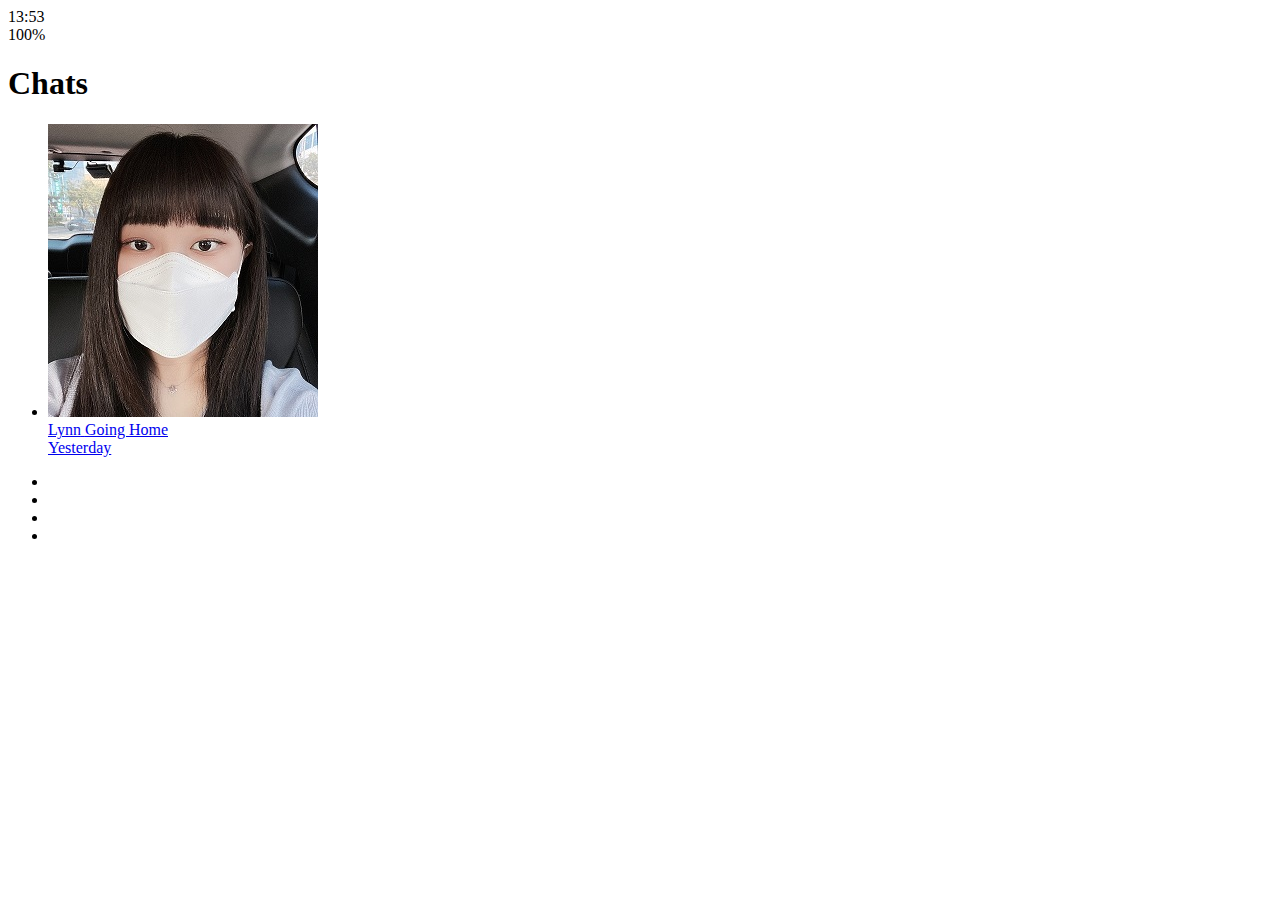
==== index.html @ 256fddab "HTML" ====
<!DOCTYPE html>
<html lang="en">
  <head>
    <meta charset="UTF-8" />
    <meta name="viewport" content="width=device-width, initial-scale=1.0" />
    <link
      rel="stylesheet"
      href="https://use.fontawesome.com/releases/v5.13.0/css/all.css"
      integrity="sha384-Bfad6CLCknfcloXFOyFnlgtENryhrpZCe29RTifKEixXQZ38WheV+i/6YWSzkz3V"
      crossorigin="anonymous"
    />
    <title>Chats | Kakao Clone</title>
  </head>
  <body>
    <div class="status-bar">
      <div class="status-bar__column">
        <span class="status-bar__clock">13:53</span>
      </div>
      <div class="status-bar__column">
        <i class="fas fa-clock"></i>
        <i class="fas fa-volume-mute"></i>
        <i class="fas fa-wifi"></i>
        <span class="status-bar__battery-level">100%</span>
        <i class="fas fa-battery-full"></i>
      </div>
    </div>
    <header class="header">
      <div class="header__header-column">
        <h1 class="header__title">Chats</h1>
      </div>
      <div class="header__header-column">
        <span class="header__icon">
          <i class="fas fa-search"></i>
        </span>
        <span class="header__icon">
          <i class="fas fa-bars"></i>
        </span>
      </div>
    </header>
    <main class="chats">
      <ul class="chats__list">
        <li class="chats__chats chat">
          <a href="chat.html">
            <div class="chat__column">
              <img
                src="images/avatar.jpg"
                alt="avatar"
                class="chat__avatar g-avatar"
              />
              <div class="chat__content">
                <span class="chat__username">Lynn</span>
                <span class="chat__preview">Going Home</span>
              </div>
            </div>
            <div class="chat__column">
              <span class="chat__timestamps">Yesterday</span>
            </div>
          </a>
        </li>
      </ul>
    </main>
    <nav class="nav">
      <ul class="nav__list">
        <li class="nav__list-item">
          <a href="friends.html" class="nav__list-link">
            <i class="far fa-user"></i
          ></a>
        </li>
        <li class="nav__list-item">
          <a href="index.html" class="nav__list-link">
            <i class="fas fa-comment"></i>
          </a>
        </li>
        <li class="nav__list-item">
          <a href="find.html" class="nav__list-link">
            <i class="fas fa-search"></i
          ></a>
        </li>
        <li class="nav__list-item">
          <a href="more.html" class="nav__list-link">
            <i class="fas fa-ellipsis-h"></i
          ></a>
        </li>
      </ul>
    </nav>
  </body>
</html>
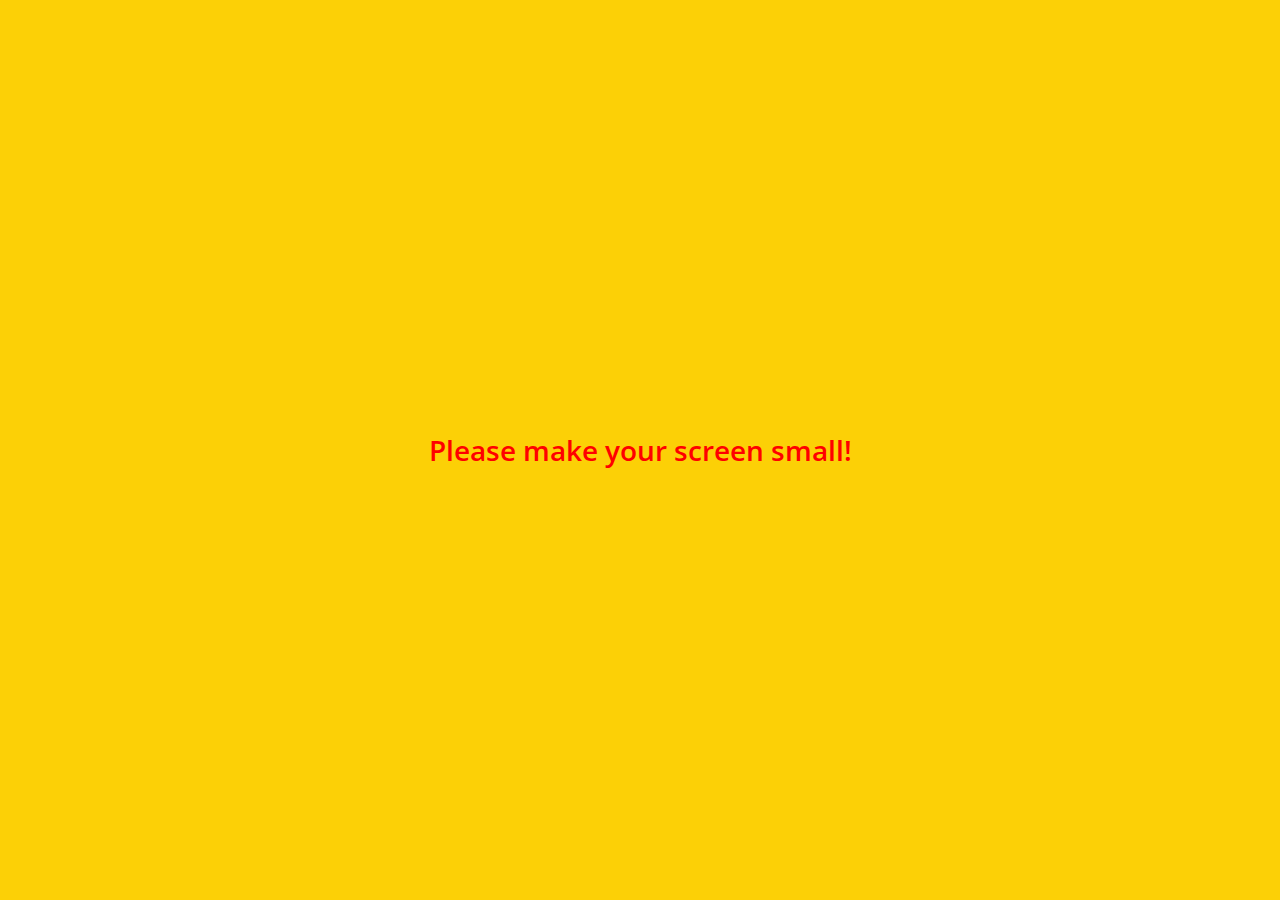
==== commit 9d689976: "CSS + Animation" ====
--- a/index.html
+++ b/index.html
@@ -9,6 +9,7 @@
       integrity="sha384-Bfad6CLCknfcloXFOyFnlgtENryhrpZCe29RTifKEixXQZ38WheV+i/6YWSzkz3V"
       crossorigin="anonymous"
     />
+    <link rel="stylesheet" href="css/styles.css" />
     <title>Chats | Kakao Clone</title>
   </head>
   <body>
@@ -33,7 +34,10 @@
           <i class="fas fa-search"></i>
         </span>
         <span class="header__icon">
-          <i class="fas fa-bars"></i>
+          <i class="far fa-comment"></i>
+        </span>
+        <span class="header__icon">
+          <i class="fas fa-cog"></i>
         </span>
       </div>
     </header>
@@ -41,19 +45,25 @@
       <ul class="chats__list">
         <li class="chats__chats chat">
           <a href="chat.html">
-            <div class="chat__column">
-              <img
-                src="images/avatar.jpg"
-                alt="avatar"
-                class="chat__avatar g-avatar"
-              />
-              <div class="chat__content">
-                <span class="chat__username">Lynn</span>
-                <span class="chat__preview">Going Home</span>
+            <div class="chats__chat friend friend--lg">
+              <div class="friend__column">
+                <img
+                  src="images/avatar.png"
+                  alt="avatar"
+                  class="m-avatar friend__avatar"
+                />
+                <div class="friend__content">
+                  <span class="friend__name">Park Jimin</span>
+                  <span class="friend__bottom-text"
+                    >Hi LEE!! Long time no see!</span
+                  >
+                </div>
               </div>
-            </div>
-            <div class="chat__column">
-              <span class="chat__timestamps">Yesterday</span>
+              <div class="friend__column">
+                <span class="chat__timestamp">
+                  March 8
+                </span>
+              </div>
             </div>
           </a>
         </li>
@@ -68,6 +78,7 @@
         </li>
         <li class="nav__list-item">
           <a href="index.html" class="nav__list-link">
+            <div class="nav__badge">8</div>
             <i class="fas fa-comment"></i>
           </a>
         </li>
@@ -83,5 +94,8 @@
         </li>
       </ul>
     </nav>
+    <div class="bigScreen">
+      <span class="bigScreen__text">Please make your screen small!</span>
+    </div>
   </body>
 </html>
--- a/css/styles.css
+++ b/css/styles.css
@@ -0,0 +1,42 @@
+@import url("https://fonts.googleapis.com/css2?family=Open+Sans:wght@300:400;600&display=swap");
+@import "reset.css";
+@import "status-bar.css";
+@import "header.css";
+@import "nav-bar.css";
+@import "friend.css";
+@import "friends.css";
+@import "find.css";
+@import "more.css";
+@import "settings.css";
+@import "chat.css";
+@import "mobile.css";
+
+* {
+  box-sizing: border-box;
+}
+body {
+  background-color: white;
+  padding: 10px 20px;
+  color: #202020;
+  font-family: "Open Sans", sans-serif;
+}
+
+a {
+  color: inherit;
+  text-decoration: none;
+}
+
+@keyframes fadeIn {
+  from {
+    opacity: 0;
+    transform: translateY(50px);
+  }
+  to {
+    opacity: 1;
+    transform: none;
+  }
+}
+
+main {
+  animation: fadeIn 0.5s ease-in-out;
+}
